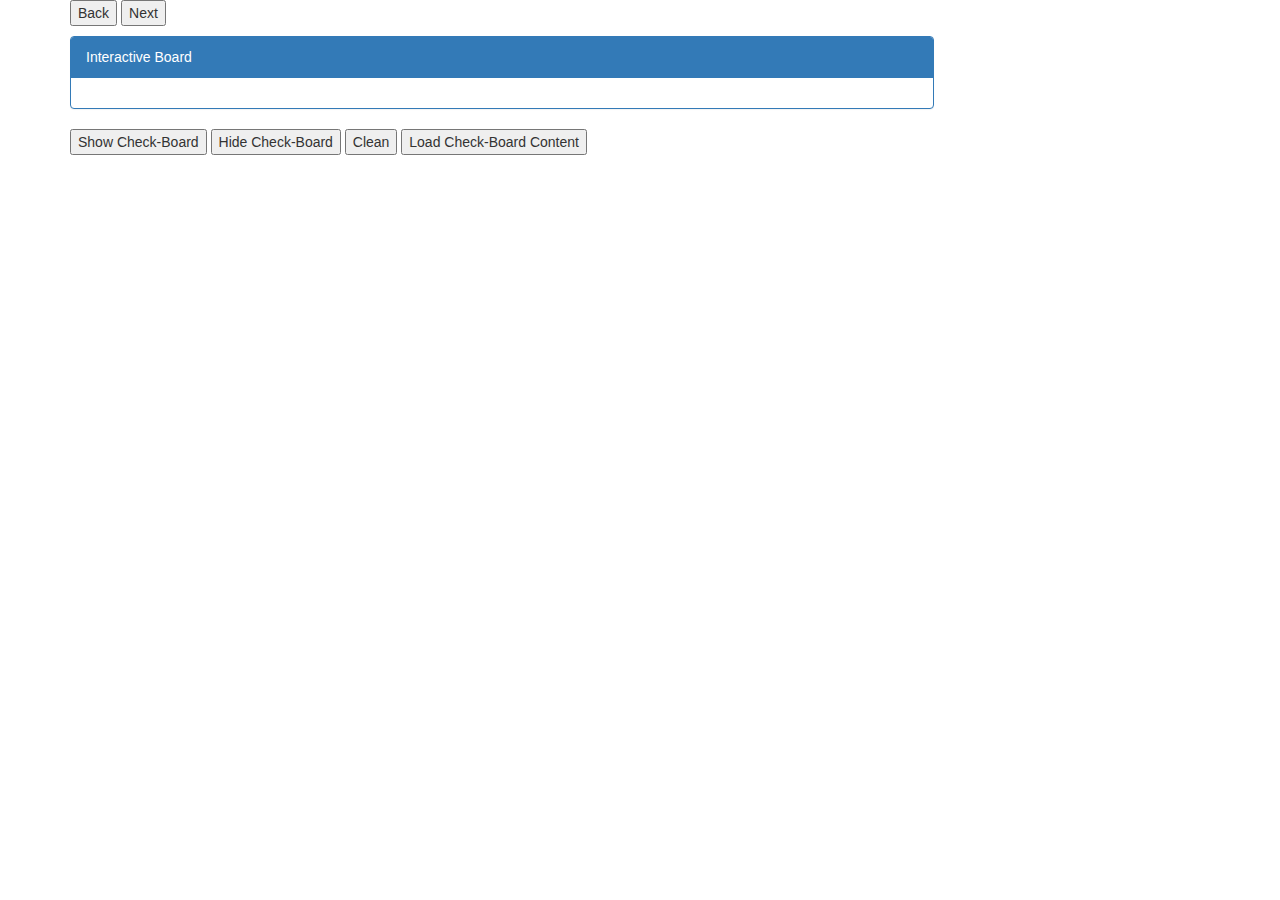
==== www/index.html @ b12525d0 "restructure the directory" ====
<!DOCTYPE html>

<html ng-app="WorkPanel">
    <head>
        <meta charset='UTF-8'>
        <meta name="viewport" content="width=device-width, initial-scale=1">

        <link rel="stylesheet" type="text/css" href="css/bootstrap.min.css" />
        <link rel="stylesheet" type="text/css" href="css/ib.css" />
<!--
		<link rel="stylesheet" type="text/css" href="css/app.css" />

        <script type="text/javascript" src="js/angular.min.js"></script>
		<script type="text/javascript" src="js/angular-sanitize.js"></script>
		<script type="text/javascript" src="js/MathJax/MathJax.js?config=TeX-AMS-MML_HTMLorMML"></script>
        <script type="text/javascript" src="js/app.js"></script>

		<script src="http://www.youtube.com/player_api"></script>
-->

        <script type="text/javascript" src="js/jquery-1.11.0.min.js"></script>
        <script type="text/javascript" src="js/mkinetic-v5.1.0.js"></script>
        <script type="text/javascript" src="js/kinetic-addon.js"></script>
		<script type="text/javascript" src="js/header.js"></script>
        <script type="text/javascript" src="js/ib.js"></script>

        <style>
            [contenteditable="true"].single-line {
                white-space: nowrap;
                width:200px;
                overflow: hidden;
            }
            [contenteditable="true"].single-line br {
                display:none;

            }
            [contenteditable="true"].single-line * {
                display:inline;
                white-space:nowrap;
            }
        </style>

    </head>

    <body>
        <div class="container">

            <button id="btn-back" onclick="IB.back()" >Back</button>
            <button id="btn-next" onclick="IB.next()" > Next </button>

            <div class="panel panel-primary interactive-board" style="margin-top: 10px">
                <div class="panel-heading" > Interactive Board </div>
                <div class="panel-body">
                    <div id="instruction">
                    </div>
                    <div id="interactive-board" style="position:relative">
                        <div id="cv-container"></div>
<!--
                    <svg version="1.1"
                         xmlns="http://www.w3.org/2000/svg"
                         width="400" height="300">

                        <style>
                            circle {
                                stroke-width: 2;
                                fill: yellow;
                                stroke: black;
                            }
                        </style>

                        <circle id="my-circle" cx="100" cy="100" r="40" />

                    </svg>
-->
                    </div>
                </div>
            </div>


            <button id="btn1">Show Check-Board</button>
            <button id="btn2">Hide Check-Board</button>
            <button id="btn3">Clean</button>
            <button id="btn4">Load Check-Board Content</button>


        </div>

    </body>


</html>
---- www/css/ib.css ----
.ib-nav {
    top : 5px;
    right : 5px;
}

.ib-nav-last {
    right: 71px;
}

.interactive-board {
    width : 864px;
}

.ib-overlay {

    background-color	: rgba(255,255,255,0.7);
    height				: 2109px;
    width				: 100%;

    position			: fixed;
    top					: 0px;
    left				: 0px;

    z-index				: 99;

}

.ib-resultbox {

    display				: block;

    position            : relative;
    top                 : 150px;

    margin-left			: auto;
    margin-right		: auto;

    width				: 500px;
    height				: 280px;

    border 				: 2px solid #337ab7;
    border-radius		: 5px;
    box-shadow			: 5px 5px 5px #888888;

    background-color	: white;

    text-align			: center;
    text-indent			: 0;
    font-size			: 100%;
    font-family			: "Calibri", serif;
}

.ib-resultimg {
    margin-top          : 10px;
    width               : 150px;
}

.ib-message {
    margin-top          : 35px;

}

.ib-btn-close {
    position            : absolute;
    bottom              : 10px;
    width               : 100px;
    margin-left         : -50px;
}
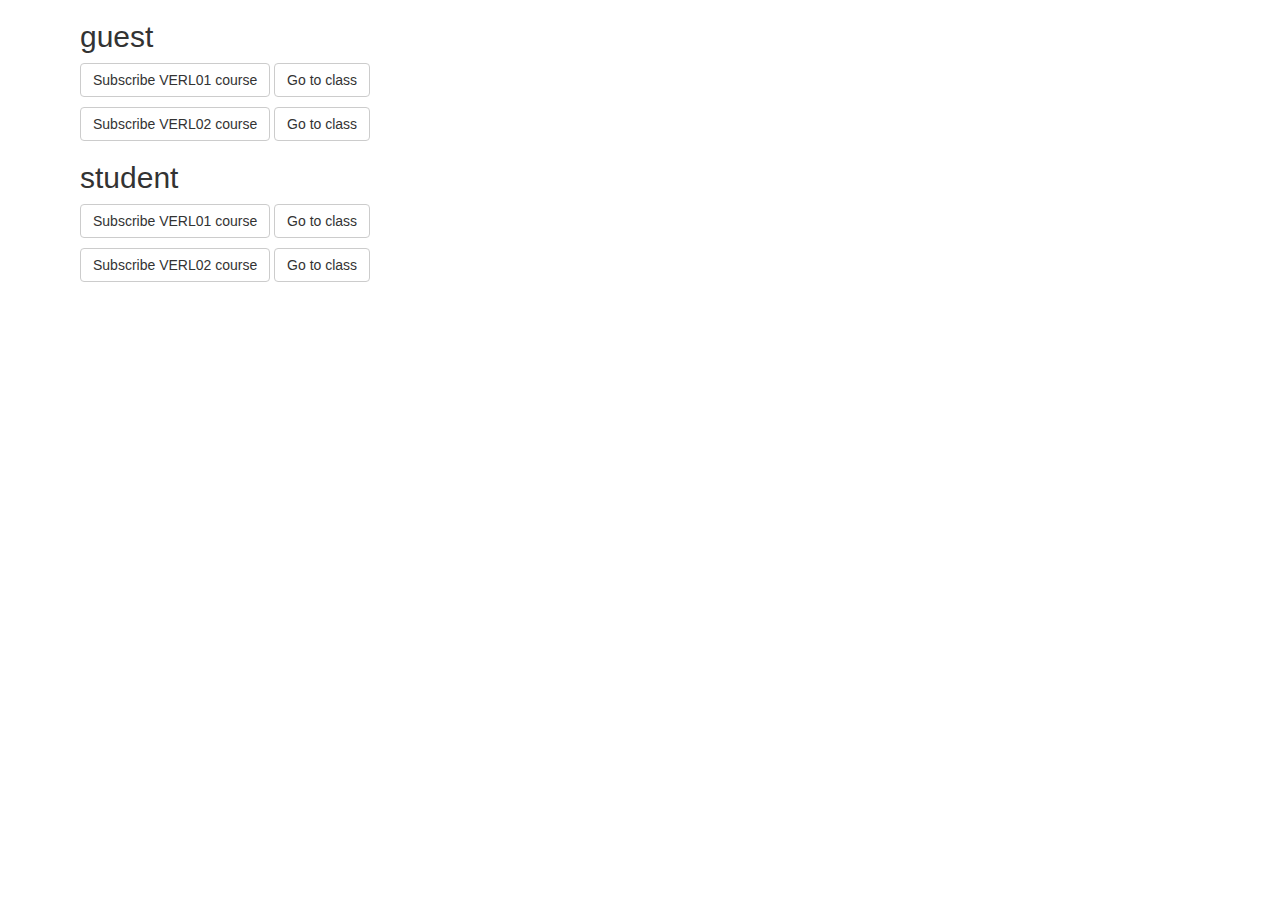
==== commit 89a8b272: "added class registration logic at the backend" ====
--- a/www/index.html
+++ b/www/index.html
@@ -6,85 +6,73 @@
         <meta name="viewport" content="width=device-width, initial-scale=1">
 
         <link rel="stylesheet" type="text/css" href="css/bootstrap.min.css" />
-        <link rel="stylesheet" type="text/css" href="css/ib.css" />
-<!--
-		<link rel="stylesheet" type="text/css" href="css/app.css" />
 
-        <script type="text/javascript" src="js/angular.min.js"></script>
-		<script type="text/javascript" src="js/angular-sanitize.js"></script>
-		<script type="text/javascript" src="js/MathJax/MathJax.js?config=TeX-AMS-MML_HTMLorMML"></script>
-        <script type="text/javascript" src="js/app.js"></script>
-
-		<script src="http://www.youtube.com/player_api"></script>
--->
 
         <script type="text/javascript" src="js/jquery-1.11.0.min.js"></script>
-        <script type="text/javascript" src="js/mkinetic-v5.1.0.js"></script>
-        <script type="text/javascript" src="js/kinetic-addon.js"></script>
-		<script type="text/javascript" src="js/header.js"></script>
-        <script type="text/javascript" src="js/ib.js"></script>
-
-        <style>
-            [contenteditable="true"].single-line {
-                white-space: nowrap;
-                width:200px;
-                overflow: hidden;
-            }
-            [contenteditable="true"].single-line br {
-                display:none;
-
-            }
-            [contenteditable="true"].single-line * {
-                display:inline;
-                white-space:nowrap;
-            }
-        </style>
 
     </head>
 
     <body>
         <div class="container">
-
-            <button id="btn-back" onclick="IB.back()" >Back</button>
-            <button id="btn-next" onclick="IB.next()" > Next </button>
-
-            <div class="panel panel-primary interactive-board" style="margin-top: 10px">
-                <div class="panel-heading" > Interactive Board </div>
-                <div class="panel-body">
-                    <div id="instruction">
-                    </div>
-                    <div id="interactive-board" style="position:relative">
-                        <div id="cv-container"></div>
-<!--
-                    <svg version="1.1"
-                         xmlns="http://www.w3.org/2000/svg"
-                         width="400" height="300">
-
-                        <style>
-                            circle {
-                                stroke-width: 2;
-                                fill: yellow;
-                                stroke: black;
-                            }
-                        </style>
-
-                        <circle id="my-circle" cx="100" cy="100" r="40" />
-
-                    </svg>
--->
-                    </div>
-                </div>
-            </div>
-
-
-            <button id="btn1">Show Check-Board</button>
-            <button id="btn2">Hide Check-Board</button>
-            <button id="btn3">Clean</button>
-            <button id="btn4">Load Check-Board Content</button>
+		
+			<div style="margin:10px">
+				<h2> guest </h2>
+				<div style="margin-bottom:10px">
+					<button type="button" class="btn btn-default" onclick="registerClass('guest','VERL03')" >Subscribe VERL01 course</button>
+					<button type="button" class="btn btn-default">Go to class</button>
+				</div>
+				<div style="margin-bottom:10px">
+					<button type="button" class="btn btn-default" onclick="registerClass('guest','VERL02')" >Subscribe VERL02 course</button>
+					<button type="button" class="btn btn-default">Go to class</button>
+				</div>
+			</div>
+			
+			<div style="margin:10px">
+				<h2> student </h2>
+				<div style="margin-bottom:10px">
+					<button type="button" class="btn btn-default" onclick="registerClass('student','VERL01')">Subscribe VERL01 course</button>
+					<button type="button" class="btn btn-default">Go to class</button>
+				</div>
+				<div style="margin-bottom:10px">
+					<button type="button" class="btn btn-default" onclick="registerClass('student','VERL02')">Subscribe VERL02 course</button>
+					<button type="button" class="btn btn-default">Go to class</button>
+				</div>
+			</div>
 
 
         </div>
 
+		
+		<script>
+		
+			function registerClass(uid, cid) {
+				
+				
+				server = "registerClass.php";
+				
+				$.ajax({
+					type: "POST",
+					url : server,
+					crossDomain: true,
+					data : {
+						uid: uid,
+						cid: cid
+					},
+					//dataType: 'json',
+					success: function(data, status) {
+						console.log (data);
+					},
+					error: function (responseData, textStatus, errorThrown) {
+						console.log('register class failed.');
+						console.log(responseData);
+						console.log(textStatus);
+						console.log(errorThrown);
+					}
+				});
+			}
+		
+		
+		</script>
     </body>
 
 
